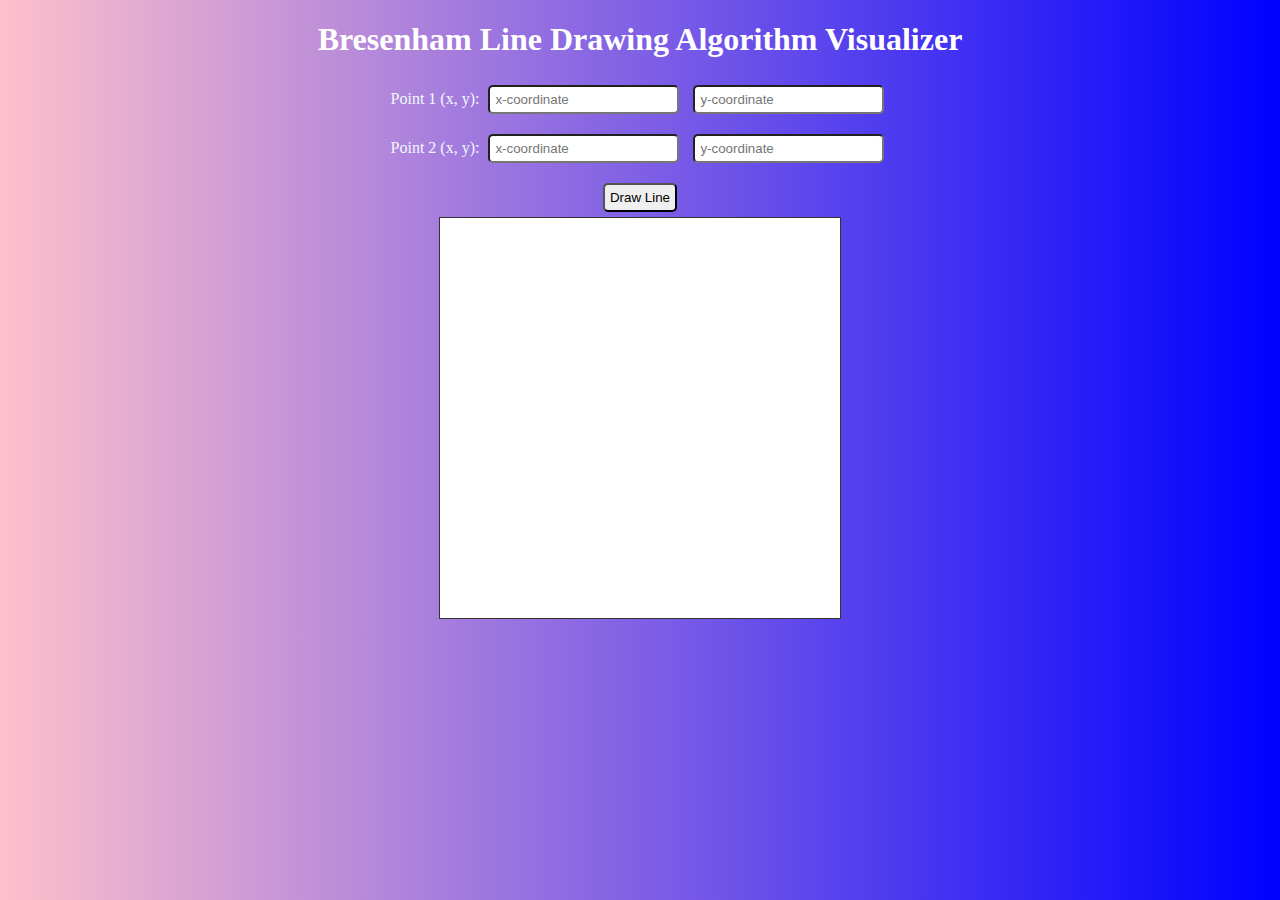
==== index.html @ e8b7bba7 "Add files via upload" ====
<!DOCTYPE html>
<html>
<head>
  <link rel="stylesheet" type="text/css" href="style.css">
</head>
<body>
  <h1>Bresenham Line Drawing Algorithm Visualizer</h1>
  <div class="input-container">
    <label for="x1">Point 1 (x, y): </label>
    <input type="number" id="x1" placeholder="x-coordinate">
    <input type="number" id="y1" placeholder="y-coordinate">
  </div>
  <div class="input-container">
    <label for="x2">Point 2 (x, y): </label>
    <input type="number" id="x2" placeholder="x-coordinate">
    <input type="number" id="y2" placeholder="y-coordinate">
  </div>
  <button onclick="drawLine()">Draw Line</button>
  <div id="canvas-container">
    <canvas id="canvas"></canvas>
  </div>
  <script src="script.js"></script>
</body>
</html>
---- style.css ----
body {
    font-family: 'Franklin Gothic Medium';
    text-align: center;
    margin: 20px;
    background-image: linear-gradient(-90deg,blue,pink);
  }
  
  h1 {
    color: white;
    
  }
  
  .input-container {
    margin: 10px;
    color:aliceblue
  }
  
  input, button {
    margin: 5px;
    padding: 5px;
    border-radius: 5px;
  }
  
  #canvas-container {
    margin: auto;
    border: 1px solid #333;
    width: 400px;
    height: 400px;
    background-color: white;
  }
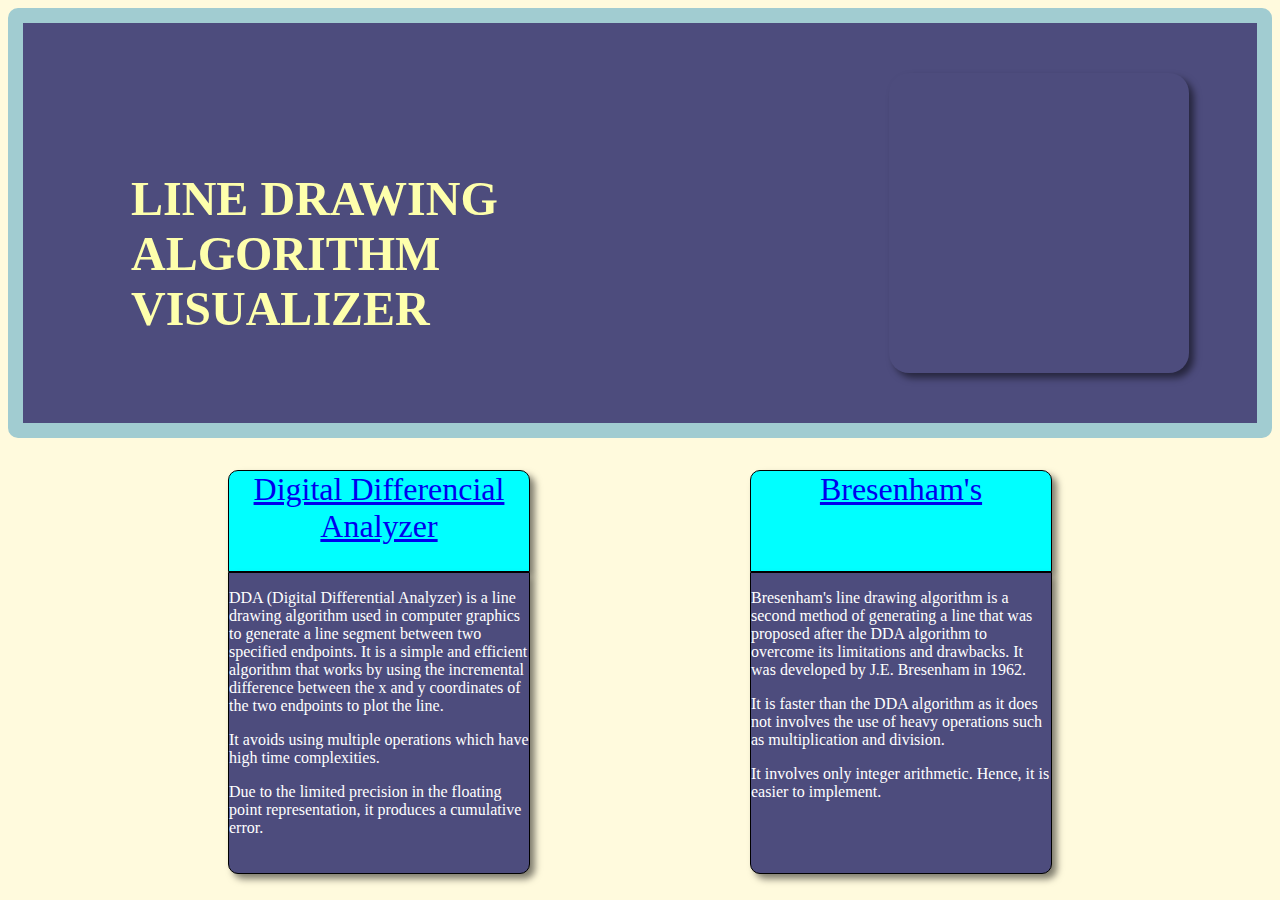
==== commit 45af508a: "Update and rename Home Page/front.html to index.html" ====
--- a/index.html
+++ b/index.html
@@ -1,24 +1,43 @@
 <!DOCTYPE html>
-<html>
+<html lang="en">
 <head>
-  <link rel="stylesheet" type="text/css" href="style.css">
+    <meta charset="UTF-8">
+    <meta name="viewport" content="width=device-width, initial-scale=1.0">
+    <title>ALGORITHM VISUALIZER</title>
+    <link rel="stylesheet" href="style.css"/>
 </head>
-<body>
-  <h1>Bresenham Line Drawing Algorithm Visualizer</h1>
-  <div class="input-container">
-    <label for="x1">Point 1 (x, y): </label>
-    <input type="number" id="x1" placeholder="x-coordinate">
-    <input type="number" id="y1" placeholder="y-coordinate">
-  </div>
-  <div class="input-container">
-    <label for="x2">Point 2 (x, y): </label>
-    <input type="number" id="x2" placeholder="x-coordinate">
-    <input type="number" id="y2" placeholder="y-coordinate">
-  </div>
-  <button onclick="drawLine()">Draw Line</button>
-  <div id="canvas-container">
-    <canvas id="canvas"></canvas>
-  </div>
-  <script src="script.js"></script>
+<body style="background-color: #FFFADD;">
+    <div class="tittle">
+        <div class="topic hover">
+           <h2 >LINE DRAWING ALGORITHM VISUALIZER</h2> 
+        </div>
+            <div class="gif border"></div>
+    </div>
+
+    <div class="option">
+        <div class="box1">
+            <div class="head">
+                <p><a href="../DDA/index.html">Digital Differencial Analyzer</a></p>
+            </div>
+            <div class="content">
+                <p>DDA (Digital Differential Analyzer) is a line drawing algorithm used in computer graphics to generate a line segment between two specified endpoints. It is a simple and efficient algorithm that works by using the incremental difference between the x and y coordinates of the two endpoints to plot the line.</p>
+                <p>It avoids using multiple operations which have high time complexities.</p>
+                <p>Due to the limited precision in the floating point representation, it produces a cumulative error.</p>
+            </div>
+
+        </div>
+
+        <div class="box2">
+            <div class="head">
+                <p><a href="../bresenham/index.html">Bresenham's</a></p>
+            </div>
+            <div class="content">
+                <p>Bresenham's line drawing algorithm is a second method of generating a line that was proposed after the DDA algorithm to overcome its limitations and drawbacks. It was developed by J.E. Bresenham in 1962.</p>
+                <p>It is faster than the DDA algorithm as it does not involves the use of heavy operations such as multiplication and division.</p>
+                <p>It involves only integer arithmetic. Hence, it is easier to implement.</p>
+            </div>
+        </div>
+
+    </div>
 </body>
 </html>
--- a/style.css
+++ b/style.css
@@ -1,31 +1,95 @@
-body {
+
+.tittle{
+    border: 1.5px solid black;
+    height:400px;
+    display: flex;
+    background-color:  #4D4C7D;
+    border: 15px solid #A1CCD1;
+    border-radius: 10px;
+    
+}
+
+.topic{
+    margin-top:100px;
+    margin-left: 100px;
+    width: 550px;
+    height: 200px;
+    font-size: 2rem;
+    color:#FEFFAC;
+    font-family:'Franklin Gothic Medium';
+    
+}
+.gif{
+    background: url('https://www.relativelyinteresting.com/wp-content/uploads/2019/02/block-illusion-gif.gif');
+    background-size: cover;
+    height: 300px;
+    width: 300px;
+    margin-top: 1rem;
+    border-radius: 20px;
+    box-shadow: 5px 5px 7px rgba(0.5,0.5,0.5,0.5);
+    margin: auto;
+    margin-left: 200px;
+}
+
+.hover {
+    border: 8px solid;
+    border-image: repeating-linear-gradient(135deg,#080202 0 10px,#73BBC9 0 20px,#F1D4E5 0 30px) 8;
+    -webkit-mask: conic-gradient(from 180deg at top 8px right 8px, #0000 90deg,#000 0)
+       var(--_i,200%) 0  /200% var(--_i,8px) border-box no-repeat,
+      conic-gradient(at bottom 8px left  8px,  #0000 90deg,#000 0)
+       0   var(--_i,200%)/var(--_i,8px) 200% border-box no-repeat,
+      linear-gradient(#000 0 0) padding-box no-repeat;
+    transition: .3s, -webkit-mask-position .3s .3s;
+}
+.hover:hover {
+    --_i: 100%;
+    color: #000000;
+    transition: .3s, -webkit-mask-size .3s .3s;
+}
+
+.option{
+    margin-top: 2rem;
+    flex-wrap: wrap;
+    display: flex;
+    justify-content: space-evenly;
+    border-radius: 10px;
+}
+
+.head{
+    border: 1.5px solid black;
+    box-shadow: 5px 5px 7px rgba(0.5,0.5,0.5,0.5);
+    height:100px;
+    width: 300px;
+    background-color: aqua;
+    border-top-right-radius: 10px;
+    border-top-left-radius: 10px;
+}
+
+.content{
+    border: 1.5px solid black;
+    box-shadow: 5px 5px 7px rgba(0.5,0.5,0.5,0.5);
+    height:300px;
+    width:300px;
+    background-color: #4D4C7D;
+    border-bottom-right-radius: 10px;
+    border-bottom-left-radius: 10px;
+    
+}
+
+.head p{
     font-family: 'Franklin Gothic Medium';
+    font-size: 2rem;
     text-align: center;
-    margin: 20px;
-    background-image: linear-gradient(-90deg,blue,pink);
-  }
-  
-  h1 {
+    margin: auto;
+   
+}
+
+.content{
     color: white;
-    
-  }
-  
-  .input-container {
-    margin: 10px;
-    color:aliceblue
-  }
-  
-  input, button {
-    margin: 5px;
-    padding: 5px;
-    border-radius: 5px;
-  }
-  
-  #canvas-container {
-    margin: auto;
-    border: 1px solid #333;
-    width: 400px;
-    height: 400px;
-    background-color: white;
-  }
-  +}
+
+.box1{
+    border-radius: 10rem;
+}
+
+
